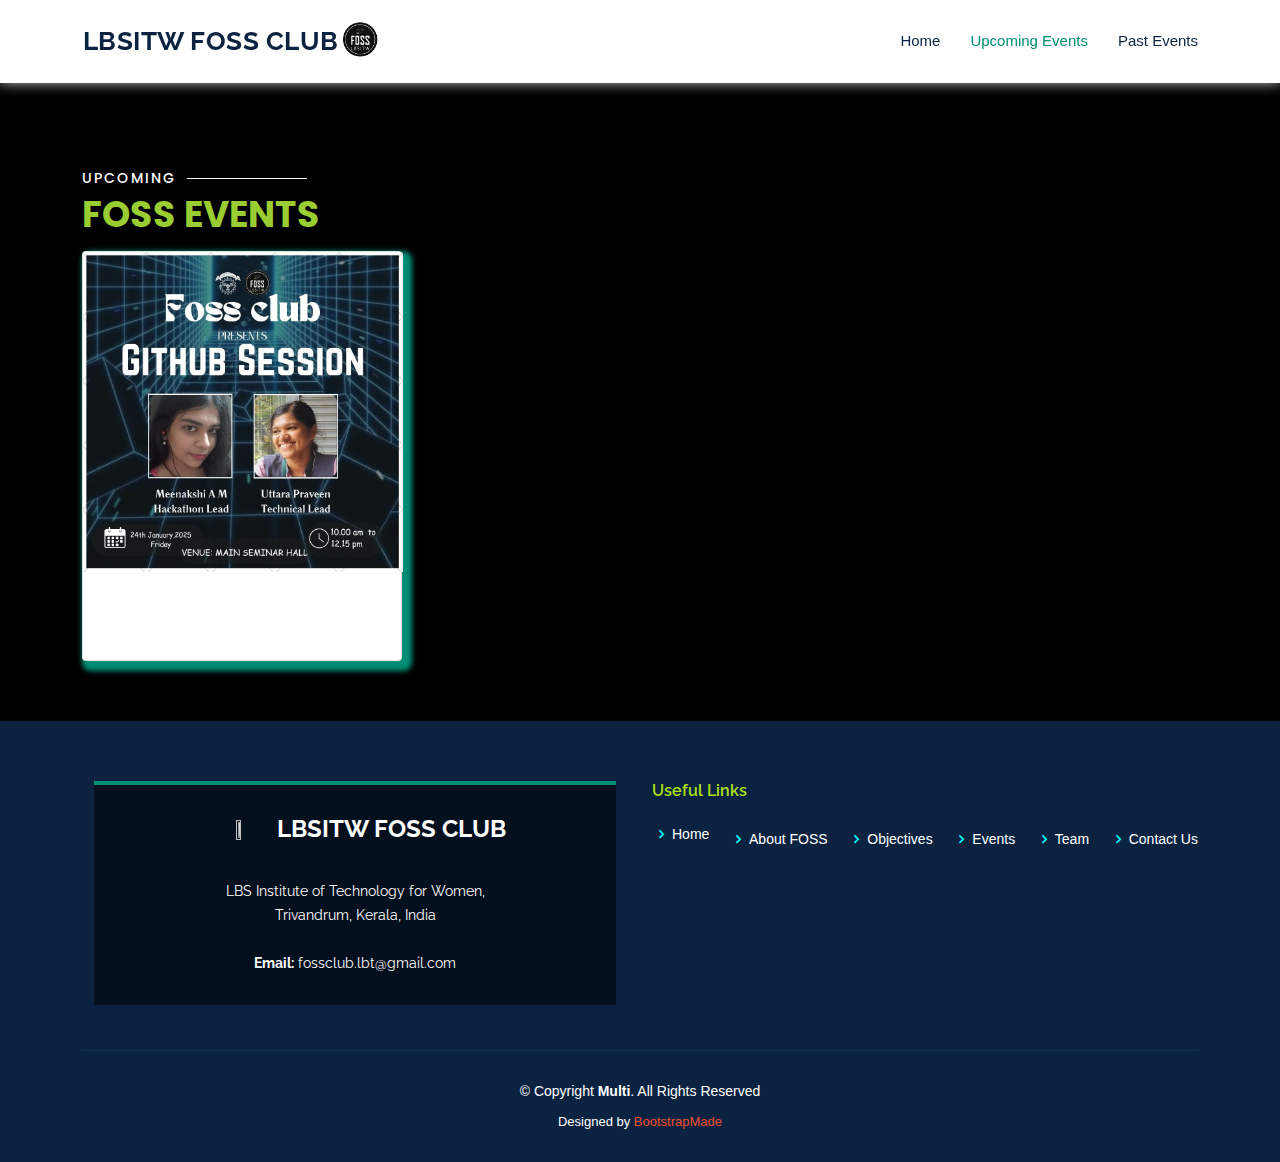
==== event-list/events/event-list.html @ 32a58e82 "Updated CSS , team details and logo" ====
<!DOCTYPE html>
<html lang="en">
  <head>
    <meta charset="utf-8" />
    <meta content="width=device-width, initial-scale=1.0" name="viewport" />

    <title>FOSS Events</title>
    <meta content="" name="description" />
    <meta content="" name="keywords" />

    <!-- Favicons -->
    <link href="../../assets/img/favicon.png" rel="icon" />
    <link href="../../assets/img/apple-touch-icon.png" rel="apple-touch-icon" />

    <!-- Google Fonts -->
    <link
      href="https://fonts.googleapis.com/css?family=Open+Sans:300,300i,400,400i,600,600i,700,700i|Raleway:300,300i,400,400i,500,500i,600,600i,700,700i|Poppins:300,300i,400,400i,500,500i,600,600i,700,700i"
      rel="stylesheet"
    />

    <!-- Vendor CSS Files -->
    <link href="../../assets/vendor/animate.css/animate.min.css" rel="stylesheet" />
    <link href="../../assets/vendor/aos/aos.css" rel="stylesheet" />
    <link
      href="../../assets/vendor/bootstrap/css/bootstrap.min.css"
      rel="stylesheet"
    />
    <link
      href="../../assets/vendor/bootstrap-icons/bootstrap-icons.css"
      rel="stylesheet"
    />
    <link href="../../assets/vendor/boxicons/css/boxicons.min.css" rel="stylesheet" />
    <link
      href="../../assets/vendor/glightbox/css/glightbox.min.css"
      rel="stylesheet"
    />
    <link href="../../assets/vendor/remixicon/remixicon.css" rel="stylesheet" />
    <link href="../../assets/vendor/swiper/swiper-bundle.min.css" rel="stylesheet" />

    <!-- Template Main CSS File -->
    <link href="../../assets/css/style.css" rel="stylesheet" />

    <!-- =======================================================
  * Template Name: Multi - v4.7.0
  * Template URL: https://bootstrapmade.com/multi-responsive-bootstrap-template/
  * Author: BootstrapMade.com
  * License: https://bootstrapmade.com/license/
  ======================================================== -->
  </head>

  <body>
    <!-- ======= Header ======= -->
    <header
      id="header"
      class="fixed-top"
      style="box-shadow: rgb(199, 197, 197) 0px 0px 12px 0px"
    >
      <div class="container d-flex align-items-center justify-content-between">
        <div class="leftNavpart">
          <h1 class="logo"><a href="./index.html">LBSITW FOSS CLUB</a></h1>
          <!-- Uncomment below if you prefer to use an image logo -->
          <a href="./index.html" class="logo"
            ><img src="logo.jpg" alt="" class="img-fluid"
          /></a>
        </div>
        <nav id="navbar" class="navbar">
          <ul>
            <li><a class="nav-link scrollto" href="../../index.html">Home</a></li>
            <li>
              <a class="nav-link scrollto" href="#upcoming-talks"
                >Upcoming Events</a
              >
            </li>
            <li>
              <a class="nav-link scrollto" href="#past-talks">Past Events</a>
            </li>
            <!-- <li>
              <a class="nav-link scrollto" href="#services">What we do</a>
            </li>
            <li><a class="nav-link scrollto" href="#team">Team</a></li>
            <li><a class="nav-link scrollto" href="#contact">Contact</a></li> -->
          </ul>
          <i class="bi bi-list mobile-nav-toggle"></i>
        </nav>
        <!-- .navbar -->
      </div>
    </header>
    <!-- End Header -->

    <main>
      <!-- ======= Services Section ======= -->
      <section id="services" class="services" style="margin-top: 6rem">
        <div class="container" id="upcoming-talks">
          <div class="section-title">
            <h2>Upcoming</h2>
            <p>FOSS Events</p>
          </div>
          <!--<i>No events are planned yet!</i>-->
          <div class="row">
            <div class="col-md-4">
              <div class="card">
                <img
                  class="card-img-top"
                  src="GITHUB-SESSION.jpeg"
                  alt="Card image cap"
                />
                <div class="card-body">
                  <h5 class="card-title"><b>Coming soon...</b></h5>
                  <p class="card-text">Stay tuned!</p>
                </div>

              </div>

              
              
              
            </div>
            <!--<div class="col-md-4">
              <div class="card">
                <img
                  class="card-img-top"
                  src="./assets/img/upcom_events/GITHUB-SESSION.jpeg"
                  alt="Card image cap"
                />
                <div class="card-body">
                  <h5 class="card-title"><b>Coming soon...</b></h5>
                  <p class="card-text">Stay tuned!</p>
                </div>
              </div>
            </div>-->
          </div> 
        </div>


      </section>
    </main>
    <!-- End #main -->

    <!-- ======= Footer ======= -->
    <footer id="footer">
      <div class="footer-top">
        <div class="container">
          <div class="row">
            <div class="col-md-6 px-4">
              <div class="footer-info">
                <a href="#hero" class="logo"
                  ><img src="assets/img/logo.jpg" alt="" class="img-fluid"
                /></a>
                <h3>LBSITW FOSS CLUB</h3>
                <p class="pb-3"><em></em></p>
                <p>
                  LBS Institute of Technology for Women, <br />
                  Trivandrum, Kerala, India<br /><br />

                  <strong>Email:</strong> fossclub.lbt@gmail.com<br />
                </p>
               
              </div>
            </div>

            <div class="col-md-6 footer-links">
              <h4>Useful Links</h4>
              <ul
                class="d-flex flex-column flex-lg-row justify-content-between"
                id="morelinks"
              >
                <li>
                  <i class="bx bx-chevron-right"></i> <a href="#hero">Home</a>
                </li>
                <li>
                  <i class="bx bx-chevron-right"></i>
                  <a href="#about">About FOSS</a>
                </li>
                <li>
                  <i class="bx bx-chevron-right"></i>
                  <a href="#objective">Objectives</a>
                </li>
                <li>
                  <i class="bx bx-chevron-right"></i>
                  <a href="#services">Events</a>
                </li>
                <li>
                  <i class="bx bx-chevron-right"></i> <a href="#team">Team</a>
                </li>
                <li>
                  <i class="bx bx-chevron-right"></i>
                  <a href="#contact">Contact Us</a>
                </li>
              </ul>
            </div>
          </div>
        </div>
      </div>

      <div class="container">
        <div class="copyright">
        &copy; Copyright <strong><span>Multi</span></strong>. All Rights Reserved
      </div>
        <div class="credits">
          <!-- All the links in the footer should remain intact. -->
          <!-- You can delete the links only if you purchased the pro version. -->
          <!-- Licensing information: https://bootstrapmade.com/license/ -->
          <!-- Purchase the pro version with working PHP/AJAX contact form: https://bootstrapmade.com/multi-responsive-bootstrap-template/ -->
          <!-- Designed by <a href="#team">FOSS CLUB LBSITW WEBSITE TEAM</a> -->
          Designed by <a href="https://bootstrapmade.com/">BootstrapMade</a>
        </div>
      </div>
    </footer>
    <!-- End Footer -->

    <div id="preloader"></div>
    <a
      href="#"
      class="back-to-top d-flex align-items-center justify-content-center"
      ><i class="bi bi-arrow-up-short"></i
    ></a>

    <!-- Vendor JS Files -->
    <script src="../../assets/vendor/purecounter/purecounter.js"></script>
    <script src="../../assets/vendor/aos/aos.js"></script>
    <script src="../../assets/vendor/bootstrap/js/bootstrap.bundle.min.js"></script>
    <script src="../../assets/vendor/glightbox/js/glightbox.min.js"></script>
    <script src="../../assets/vendor/isotope-layout/isotope.pkgd.min.js"></script>
    <script src="../../assets/vendor/swiper/swiper-bundle.min.js"></script>
    <script src="../../assets/vendor/php-email-form/validate.js"></script>

    <!-- Template Main JS File -->
    <script src="../../assets/js/main.js"></script>
  </body>
</html>
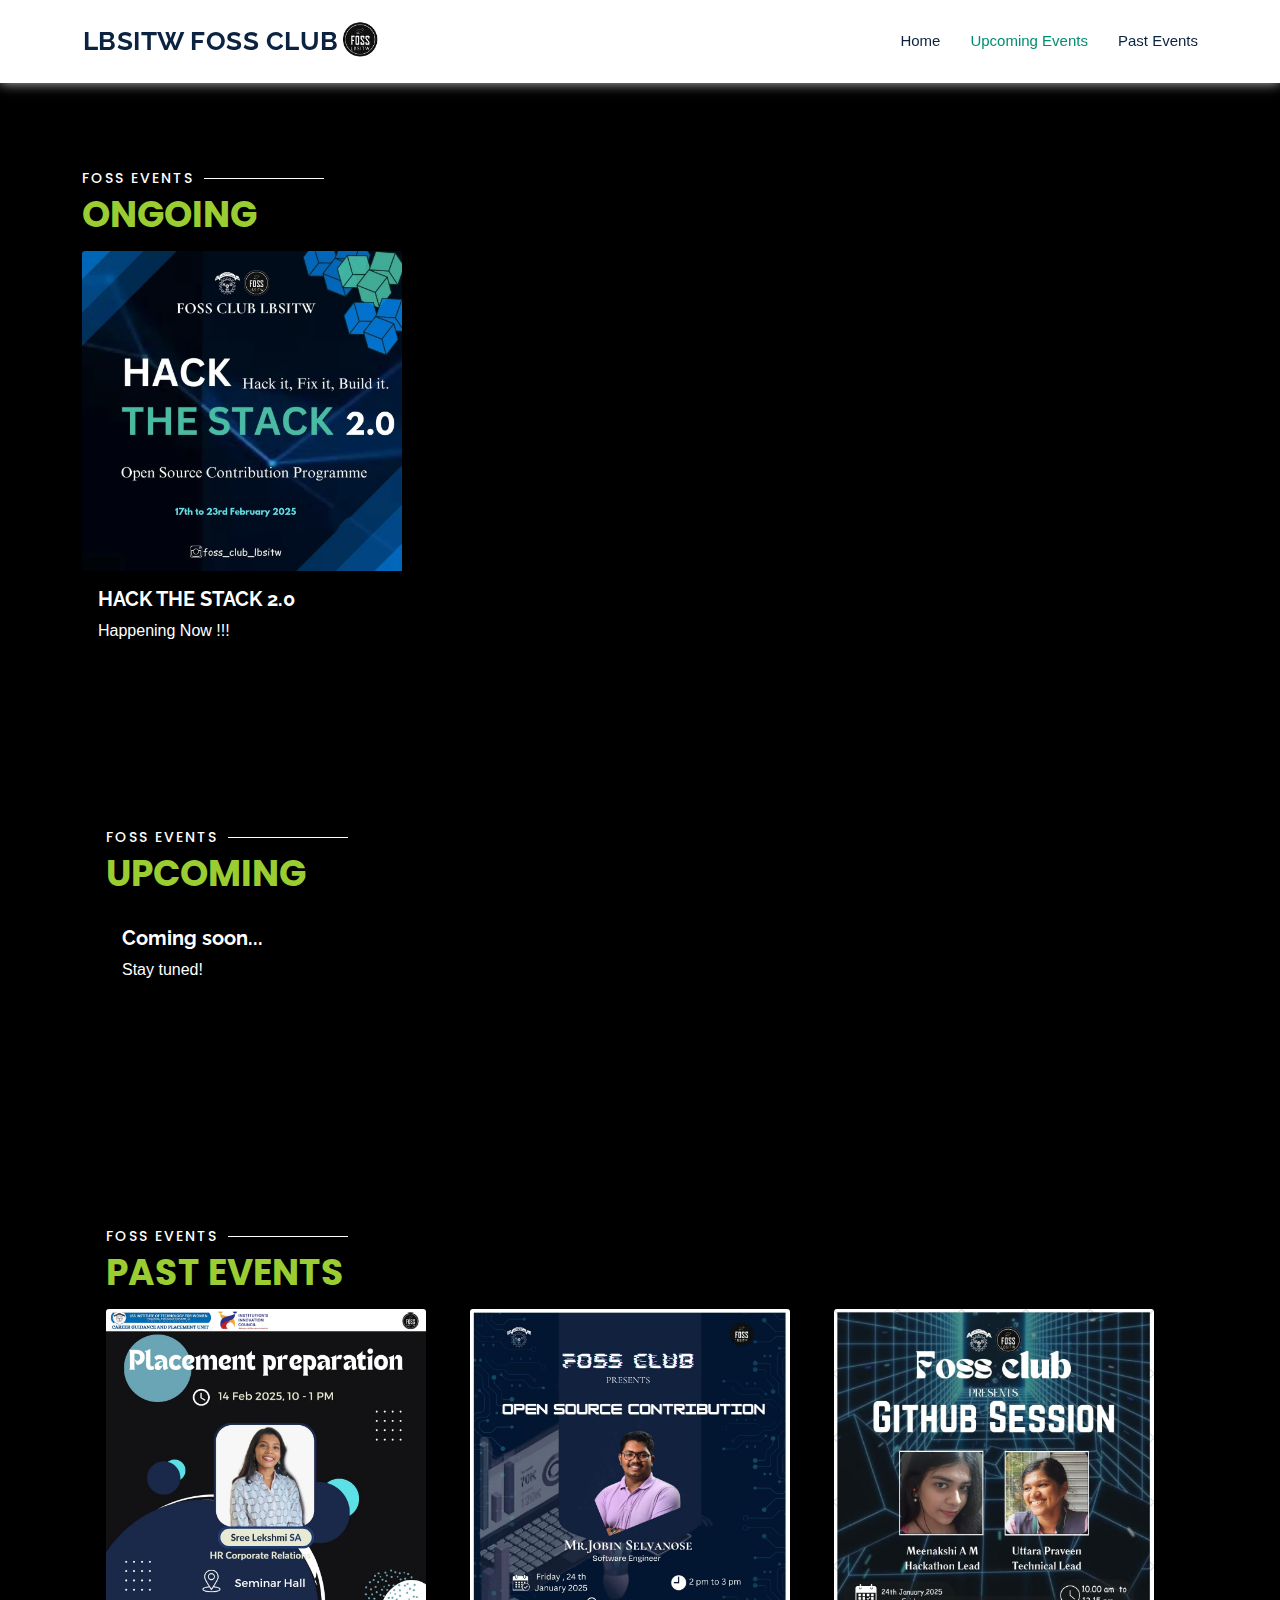
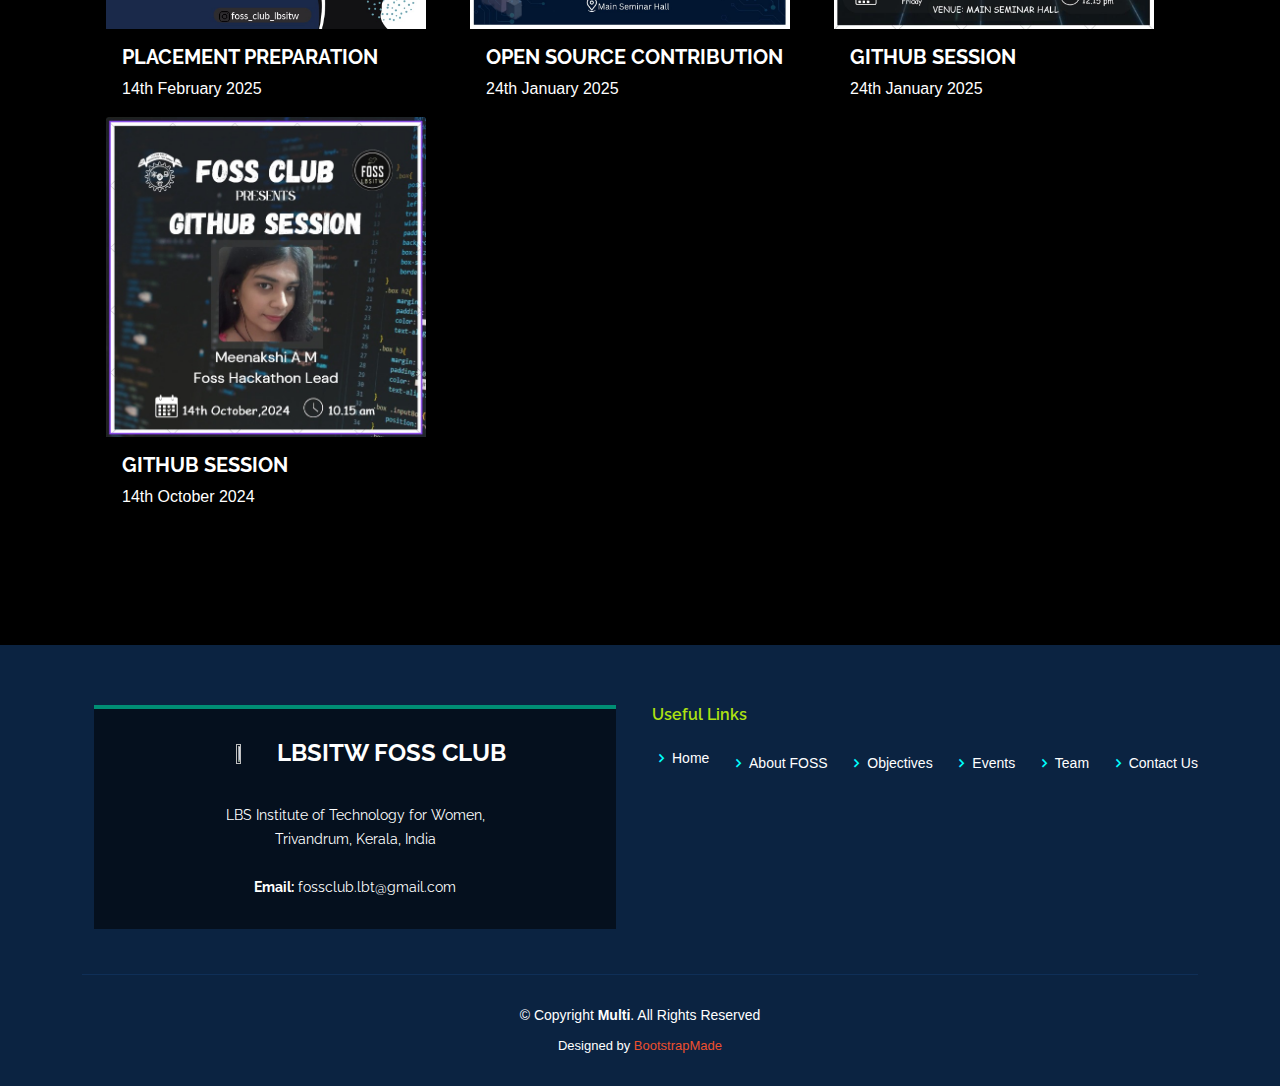
==== commit 84f234a2: "Made changes to Workshop and Events Page" ====
--- a/event-list/events/event-list.html
+++ b/event-list/events/event-list.html
@@ -89,50 +89,124 @@
 
     <main>
       <!-- ======= Services Section ======= -->
+      <!--       Ongoing    -->
       <section id="services" class="services" style="margin-top: 6rem">
         <div class="container" id="upcoming-talks">
           <div class="section-title">
-            <h2>Upcoming</h2>
-            <p>FOSS Events</p>
+            <h2>FOSS EVENTS</h2>
+            <p>ONGOING</p>
           </div>
           <!--<i>No events are planned yet!</i>-->
-          <div class="row">
+          <div class="row d-flex justify-contetn-center">
             <div class="col-md-4">
-              <div class="card">
-                <img
-                  class="card-img-top"
-                  src="GITHUB-SESSION.jpeg"
+              <div class="event-card">
+                <a href=" https://forms.gle/cxpLoHBkDRgve4no8" target="_blank" class="card-link">
+                <img class="card-img-top"
+                  src="Hack-The-Stack-2.0.jpg"
                   alt="Card image cap"
-                />
+                /></a>
+                <div class="card-body">
+                  <h5 class="card-title"><b>HACK THE STACK 2.0</b></h5>
+                  <p class="card-text">Happening Now !!!</p>
+                </div>
+
+              </div>
+         </div>
+      <!-- Upcoming  -->  
+      <section id="services" class="services" style="margin-top: 6rem">
+        <div class="container" id="upcoming-talks">
+          <div class="section-title">
+            <h2>FOSS Events</h2>
+            <p>Upcoming</p>
+          </div>
+          <!--<i>No events are planned yet!</i>-->
+          <div class="row d-flex justify-contetn-center">
+            <div class="col-md-4">
+              <div class="event-card">
+                
                 <div class="card-body">
                   <h5 class="card-title"><b>Coming soon...</b></h5>
                   <p class="card-text">Stay tuned!</p>
                 </div>
 
               </div>
-
-              
-              
-              
+         </div>
+      </section>
+      <!-- Past Events  -->
+      <section id="services" class="services" style="margin-top: 6rem">
+        <div class="container" id="past-talks">
+          <div class="section-title">
+            <h2>FOSS Events</h2>
+            <p>Past Events</p>
+          </div>
+          <!--<i>No events are planned yet!</i>-->
+          <div class="row d-flex justify-contetn-center">
+            <!--Card 1-->
+            <div class="col-md-4">
+              <div class="event-card">
+                <img class="card-img-top"
+                  src="Placement-Prep.jpg"
+                  alt="Card image cap"
+                />
+                <div class="card-body">
+                  <h5 class="card-title"><b>PLACEMENT PREPARATION</b></h5>
+                  <p class="card-text">14th February 2025</p>
+                </div>
+
+              </div>
             </div>
-            <!--<div class="col-md-4">
-              <div class="card">
+           <!--Card 2-->
+            <div class="col-md-4">
+              <div class="event-card">
                 <img
                   class="card-img-top"
-                  src="./assets/img/upcom_events/GITHUB-SESSION.jpeg"
+                  src="Open-source-session.jpg"
                   alt="Card image cap"
                 />
                 <div class="card-body">
-                  <h5 class="card-title"><b>Coming soon...</b></h5>
-                  <p class="card-text">Stay tuned!</p>
+                  <h5 class="card-title"><b>OPEN SOURCE CONTRIBUTION</b></h5>
+                  <p class="card-text">24th January 2025</p>
                 </div>
-              </div>
-            </div>-->
-          </div> 
-        </div>
-
-
-      </section>
+
+              </div>
+              </div>
+
+              <!--Card 3-->
+              <div class="col-md-4">
+              <div class="event-card">
+               <img
+              class="card-img-top"
+              src="GITHUB-SESSION.jpeg"
+              alt="Card image cap"
+             />
+              <div class="card-body">
+              <h5 class="card-title"><b>GITHUB SESSION</b></h5>
+              <p class="card-text">24th January 2025</p>
+             </div>
+             </div>
+             </div>
+            </div> 
+            <div class="row d-flex justify-contetn-center">
+  
+                <!--Card 1-->
+                <div class="col-md-4">
+                <div class="event-card">
+                 <img
+                class="card-img-top"
+                src="Github-Session-1.jpg"
+                alt="Card image cap"
+               />
+                <div class="card-body">
+                <h5 class="card-title"><b>GITHUB SESSION</b></h5>
+                <p class="card-text">14th October 2024</p>
+               </div>
+               </div>
+               </div>
+              </div> 
+           </div>
+    </section>
+
+
     </main>
     <!-- End #main -->
 
--- a/assets/css/style.css
+++ b/assets/css/style.css
@@ -369,8 +369,18 @@
   width: 100%;
   height: 100vh;
   background-color:black ;
-  overflow: visible;
-  position: relative;
+  overflow: hidden;
+  
+}
+
+#hero video{
+  position:absolute;
+  top:50%;
+  left:50%;
+  transform: translate(-50%,-50%);
+  width:100vw;
+  height:100vh;
+  object-fit:cover;
 }
 #hero .carousel, #hero .carousel-inner, #hero .carousel-item, #hero .carousel-item::before {
   position: absolute;
@@ -1953,6 +1963,7 @@
 }
 .card{
   width: 20rem;
+  
 }
 
 .card{
@@ -1977,4 +1988,9 @@
   text-decoration: underline; 
 }
 
-  
+/*________________EVENTS_____________*/
+
+.card-event{
+     justify-items: center;
+     box-shadow: #008e74 5px 5px 5px 5px;
+}
